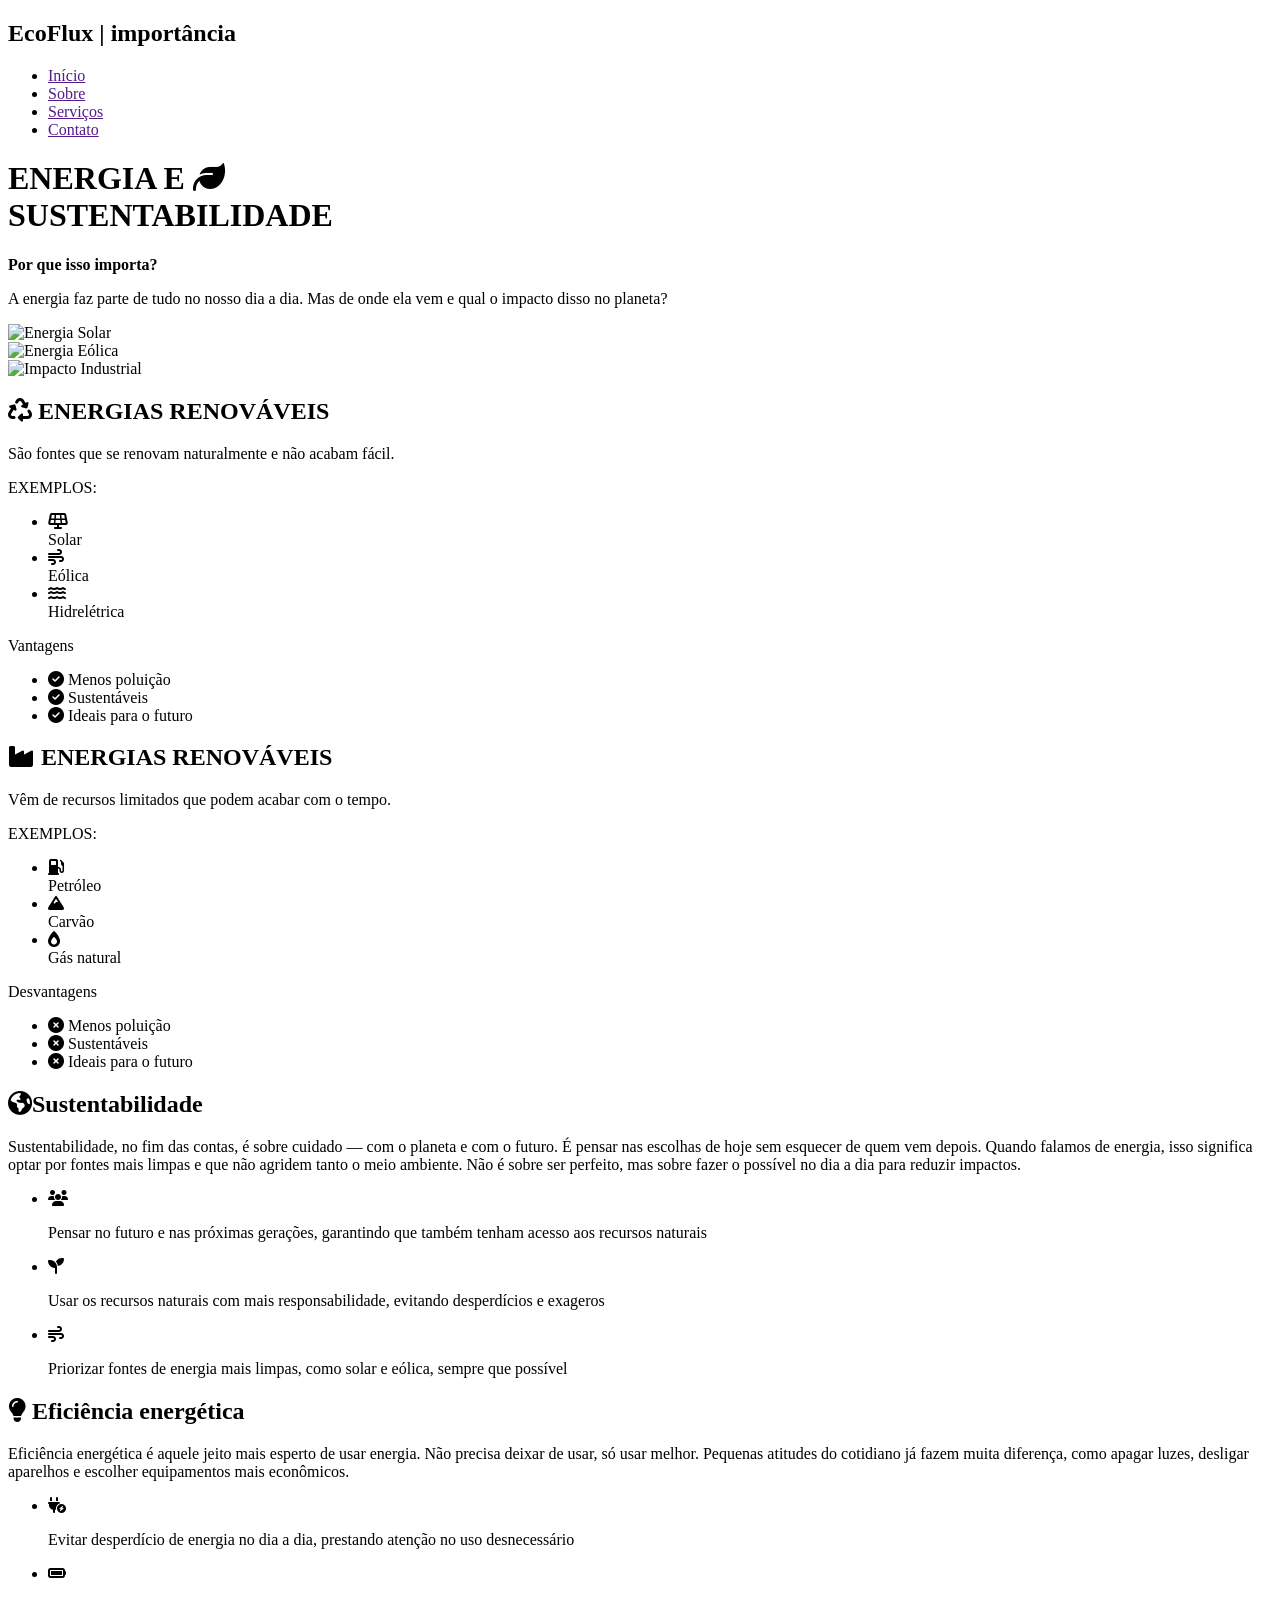
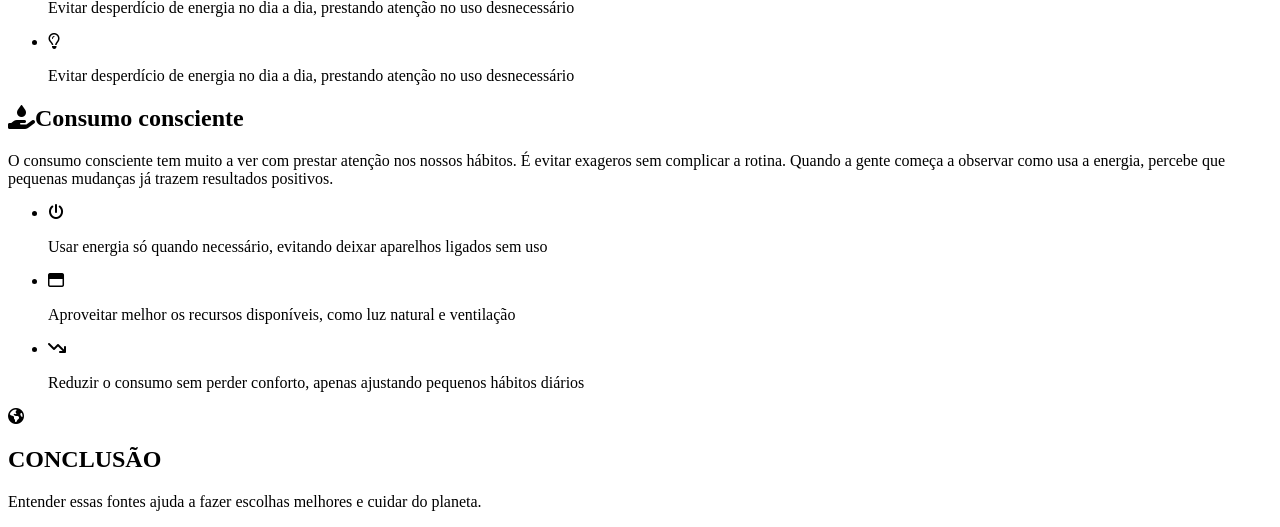
==== index/importancia.html @ ffa1adf5 "Add files via upload" ====
<!DOCTYPE html>
<html lang="en">

<head>
    <meta charset="UTF-8">
    <meta name="viewport" content="width=device-width, initial-scale=1.0">
    <link rel="stylesheet" href="importancia.css">
    <link rel="stylesheet" href="https://cdnjs.cloudflare.com/ajax/libs/font-awesome/6.5.0/css/all.min.css">
    <link rel="stylesheet" href="clip.css">
    <title>EcoFlux | importancia</title>
</head>

<body>
    <nav>
        <div class="box-logo">
            <h1>
                <strong>EcoFlux</strong>
                <span class="lado">| importância</span>
            </h1>
        </div>
        <ul class="menu">
            <li><a href="">Início</a></li>
            <li><a href="">Sobre</a></li>
            <li><a href="">Serviços</a></li>
            <li><a href="">Contato</a></li>
        </ul>
    </nav>

    <main>
        <header class="cabecalho">

            <div class="bloco-texto">
                <div class="conteudo-texto">
                    <h1>ENERGIA E <i class="fa-solid fa-leaf"></i><br>
                        SUSTENTABILIDADE</h1>
                    <div class="hr"></div>
                    <p class="title"><strong>Por que isso importa?</strong></p>
                    <p>A energia faz parte de tudo no nosso dia a dia. Mas de onde ela vem e qual o impacto disso no
                        planeta?</p>
                </div>
            </div>

            <div class="banner-sustentabilidade">

                <div class="bloco bloco-solar">
                    <img src="imgs/img1.jpeg" alt="Energia Solar">
                </div>

                <div class="bloco bloco-eolica">
                    <img src="imgs/img2.jpeg" alt="Energia Eólica">
                </div>

                <div class="bloco bloco-industria">
                    <img src="imgs/img3.jpeg" alt="Impacto Industrial">
                </div>

            </div>


        </header>

        <section class="energias">

            <div class="energiaR">
                <header class="tituloRe">
                    <h2><i class="fa-solid fa-recycle"></i> ENERGIAS RENOVÁVEIS</h2>
                    <p>São fontes que se renovam naturalmente e não acabam fácil.</p>
                </header>

                <div class="box-lista">
                    <p class="exR">EXEMPLOS:</p>
                    <ul class="lista-exemplos">
                        <li>
                            <div class="icone-circulo"><i class="fa-solid fa-solar-panel"></i></div>
                            <span>Solar</span>
                        </li>
                        <li>
                            <div class="icone-circulo"><i class="fa-solid fa-wind"></i></div>
                            <span>Eólica</span>
                        </li>
                        <li>
                            <div class="icone-circulo"><i class="fa-solid fa-water"></i></div>
                            <span>Hidrelétrica</span>
                        </li>
                    </ul>
                </div>

                <div class="linhaR"></div>

                <p class="tituloR">Vantagens</p>


                <ul class="lista-vantagens">
                    <li><i class="fa-solid fa-circle-check"></i> Menos poluição</li>
                    <li><i class="fa-solid fa-circle-check"></i> Sustentáveis</li>
                    <li><i class="fa-solid fa-circle-check"></i> Ideais para o futuro</li>
                </ul>
            </div>


            <div class="energiaNR">
                <header class="tituloNRe">
                    <h2><i class="fa-solid fa-industry"></i> ENERGIAS RENOVÁVEIS</h2>
                    <p>Vêm de recursos limitados que podem acabar com o tempo.</p>
                </header>

                <div class="box-lista">
                    <p class="exNR">EXEMPLOS:</p>
                    <ul class="lista-exemplos">
                        <li>
                            <div class="icone-circuloNR"><i class="fa-solid fa-gas-pump"></i></div>
                            <span>Petróleo</span>
                        </li>
                        <li>
                            <div class="icone-circuloNR"><i class="fa-solid fa-mountain"></i></div>
                            <span>Carvão</span>
                        </li>
                        <li>
                            <div class="icone-circuloNR carvao"><i class="fa-solid fa-fire-flame-simple"></i></div>
                            <span>Gás natural</span>
                        </li>
                    </ul>
                </div>

                <div class="linhaNR"></div>

                <p class="tituloNR">Desvantagens</p>


                <ul class="lista-desvantagens">
                    <li><i class="fa-solid fa-circle-xmark"></i> Menos poluição</li>
                    <li><i class="fa-solid fa-circle-xmark"></i> Sustentáveis</li>
                    <li><i class="fa-solid fa-circle-xmark"></i> Ideais para o futuro</li>
                </ul>
            </div>
        </section>

        <section class="infos">
            <div class="info-card sustentabilidade">
                <header class="headerINFO">
                    <h1 class="titleINFO">
                        <i class="fa-solid fa-earth-americas"></i>Sustentabilidade
                    </h1>

                    <p class="text">
                        Sustentabilidade, no fim das contas, é sobre cuidado — com o planeta e com o futuro. É pensar
                        nas escolhas de hoje sem esquecer de quem vem depois. Quando falamos de energia, isso significa
                        optar por fontes mais limpas e que não agridem tanto o meio ambiente. Não é sobre ser perfeito,
                        mas sobre fazer o possível no dia a dia para reduzir impactos.
                    </p>
                </header>

                <ul class="listINFO">
                    <li class="itemINFO">
                        <div class="icone-circuloINFO">
                            <i class="fa-solid fa-users" id="s1"></i>
                        </div>
                        <p class="info">Pensar no futuro e nas próximas gerações, garantindo que também tenham acesso
                            aos recursos naturais</p>
                    </li>
                    <li class="itemINFO">
                        <div class="icone-circuloINFO s2">
                            <i class="fa-solid fa-seedling"></i>
                        </div>
                        <p class="info">Usar os recursos naturais com mais responsabilidade, evitando desperdícios e
                            exageros</p>
                    </li>
                    <li class="itemINFO">
                        <div class="icone-circuloINFO s3">
                            <i class="fa-solid fa-wind"></i>
                        </div>
                        <p class="info">Priorizar fontes de energia mais limpas, como solar e eólica, sempre que
                            possível</p>
                    </li>
                </ul>

            </div>

            <div class="info-card eficiência">
                <header class="headerINFO">
                    <h1 class="titleINFO">
                        <i class="fa-solid fa-lightbulb"></i> Eficiência energética
                    </h1>

                    <p class="text">
                        Eficiência energética é aquele jeito mais esperto de usar energia. Não precisa deixar de usar,
                        só usar melhor. Pequenas atitudes do cotidiano já fazem muita diferença, como apagar luzes,
                        desligar aparelhos e escolher equipamentos mais econômicos.
                    </p>
                </header>

                <ul class="listINFO">
                    <li class="itemINFO">
                        <div class="icone-circuloINFO">
                            <i class="fa-solid fa-plug-circle-bolt" id="e1"></i>
                        </div>
                        <p class="info">Evitar desperdício de energia no dia a dia, prestando atenção no uso
                            desnecessário</p>
                    </li>
                    <li class="itemINFO">
                        <div class="icone-circuloINFO">
                            <i class="fa-solid fa-battery-full" id="e2"></i>
                        </div>
                        <p class="info">Evitar desperdício de energia no dia a dia, prestando atenção no uso
                            desnecessário</p>
                    </li>
                    <li class="itemINFO">
                        <div class="icone-circuloINFO">
                            <i class="fa-regular fa-lightbulb" id="e3"></i>
                        </div>
                        <p class="info">Evitar desperdício de energia no dia a dia, prestando atenção no uso
                            desnecessário</p>
                    </li>
                </ul>

            </div>

            <div class="info-card consumo">
                <header class="headerINFO">
                    <h1 class="titleINFO">
                        <i class="fa-solid fa-hand-holding-droplet"></i>Consumo consciente
                    </h1>

                    <p class="text">
                        O consumo consciente tem muito a ver com prestar atenção nos nossos hábitos. É evitar exageros
                        sem complicar a rotina. Quando a gente começa a observar como usa a energia, percebe que
                        pequenas mudanças já trazem resultados positivos.
                    </p>
                </header>

                <ul class="listINFO">
                    <li class="itemINFO">
                        <div class="icone-circuloINFO">
                            <i class="fa-solid fa-power-off"></i>
                        </div>
                        <p class="info">Usar energia só quando necessário, evitando deixar aparelhos ligados sem uso</p>
                    </li>
                    <li class="itemINFO">
                        <div class="icone-circuloINFO">
                            <i class="fa-regular fa-window-maximize"></i>
                        </div>
                        <p class="info">Aproveitar melhor os recursos disponíveis, como luz natural e ventilação</p>
                    </li>
                    <li class="itemINFO">
                        <div class="icone-circuloINFO">
                            <i class="fa-solid fa-arrow-trend-down" id="c3"></i>
                        </div>
                        <p class="info">Reduzir o consumo sem perder conforto, apenas ajustando pequenos hábitos diários
                        </p>
                    </li>
                </ul>

            </div>
        </section>

        <footer class="site-footer">

            <div class="conclusao-bloco-icone">
                <i class="fa-solid fa-earth-americas"></i>
            </div>

            <div class="conclusao-conteudo">
                <h2>CONCLUSÃO</h2>
                <p>Entender essas fontes ajuda a fazer escolhas melhores e cuidar do planeta.</p>
            </div>

        </footer>
    </main>



</body>

</html>
</body>

</html>
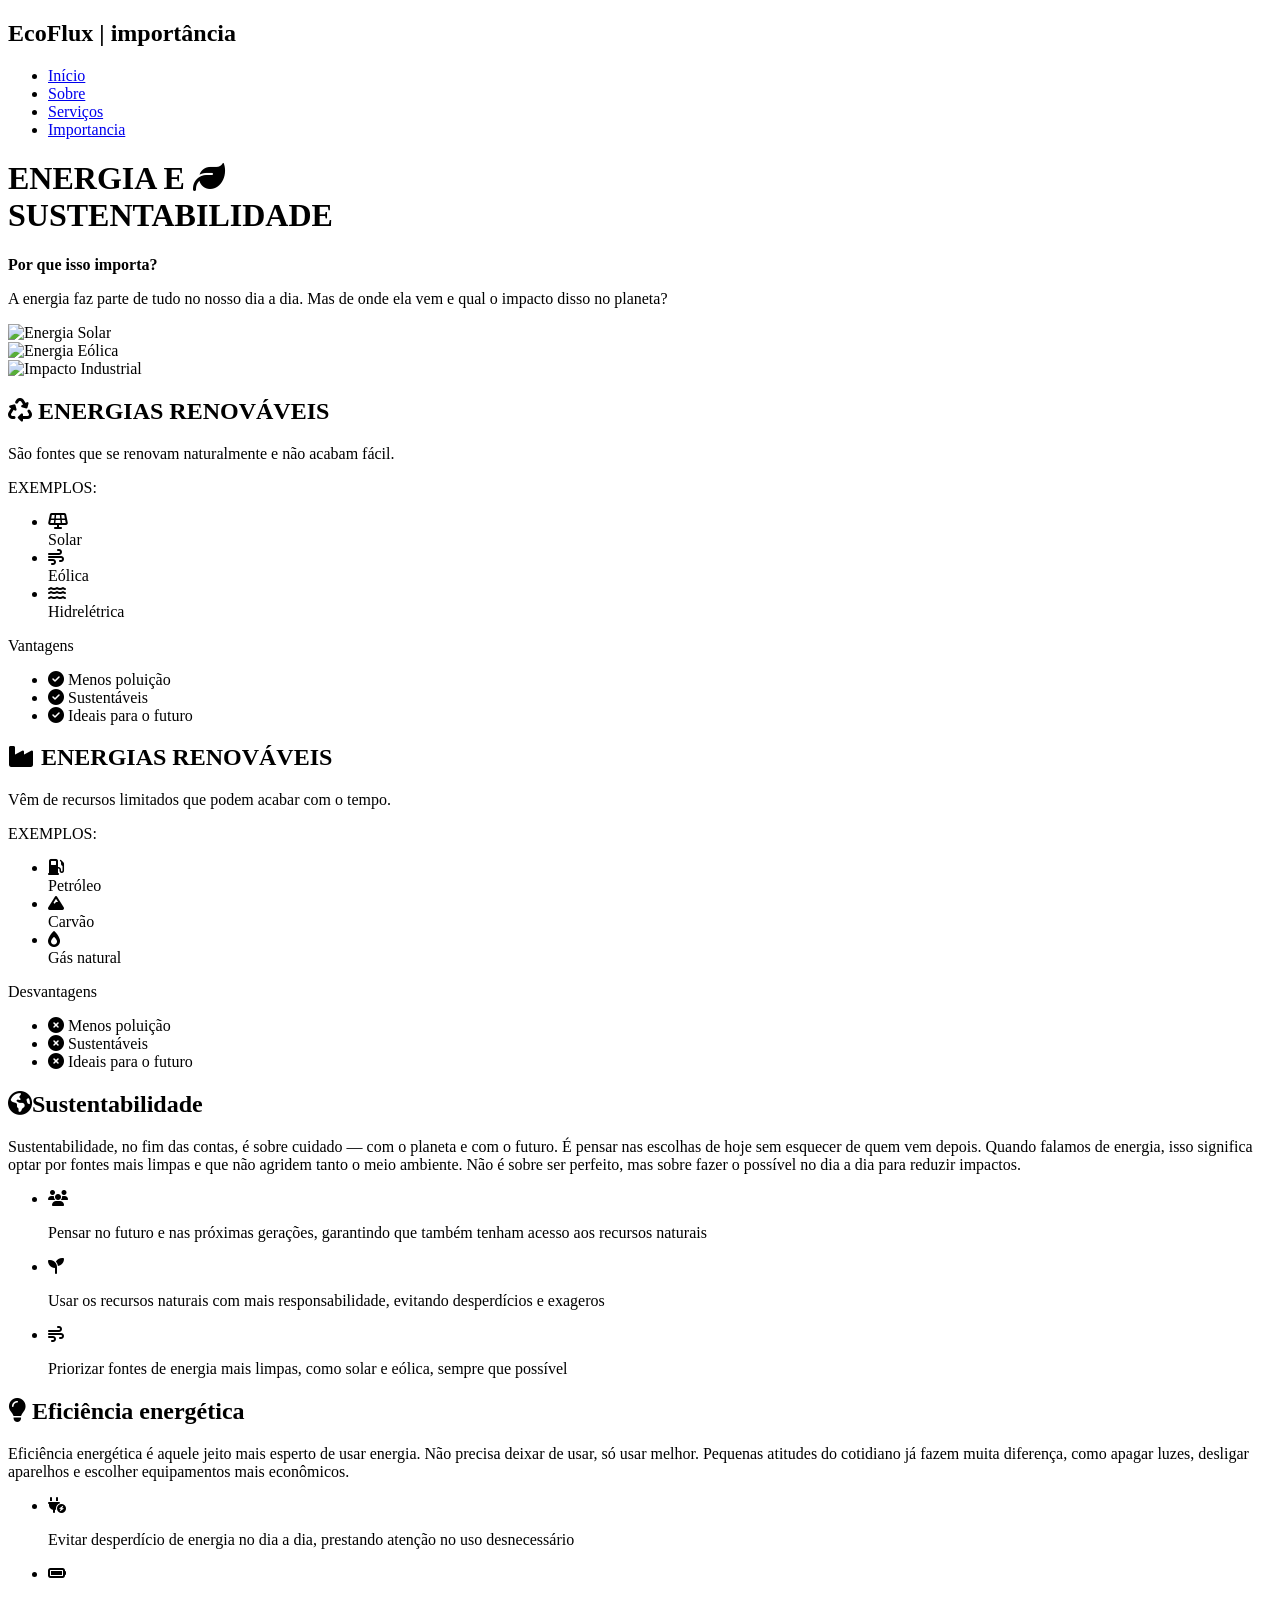
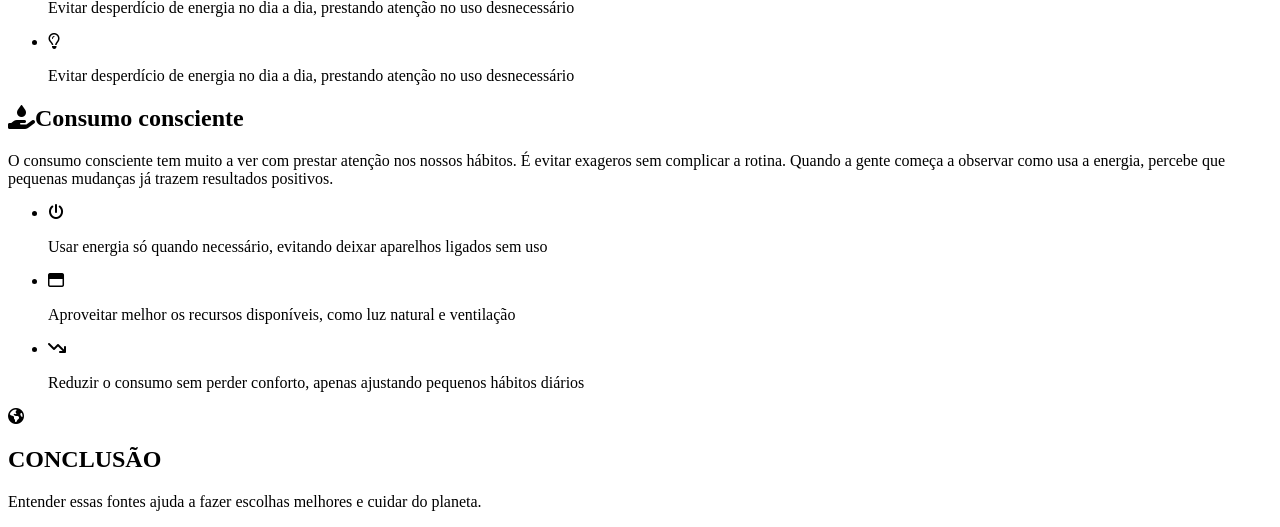
==== commit 3924173c: "Update importancia.html" ====
--- a/index/importancia.html
+++ b/index/importancia.html
@@ -4,9 +4,9 @@
 <head>
     <meta charset="UTF-8">
     <meta name="viewport" content="width=device-width, initial-scale=1.0">
-    <link rel="stylesheet" href="importancia.css">
+    <link rel="stylesheet" href="css/importancia.css">
     <link rel="stylesheet" href="https://cdnjs.cloudflare.com/ajax/libs/font-awesome/6.5.0/css/all.min.css">
-    <link rel="stylesheet" href="clip.css">
+    <link rel="stylesheet" href="css/clip.css">
     <title>EcoFlux | importancia</title>
 </head>
 
@@ -19,10 +19,10 @@
             </h1>
         </div>
         <ul class="menu">
-            <li><a href="">Início</a></li>
-            <li><a href="">Sobre</a></li>
-            <li><a href="">Serviços</a></li>
-            <li><a href="">Contato</a></li>
+            <li><a href="index.html">Início</a></li>
+            <li><a href="nos.html">Sobre</a></li>
+            <li><a href="servico.html">Serviços</a></li>
+            <li><a href="#">Importancia</a></li>
         </ul>
     </nav>
 
@@ -43,15 +43,15 @@
             <div class="banner-sustentabilidade">
 
                 <div class="bloco bloco-solar">
-                    <img src="imgs/img1.jpeg" alt="Energia Solar">
+                    <img src="css/img/imgsInpotancia/img1.jpeg" alt="Energia Solar">
                 </div>
 
                 <div class="bloco bloco-eolica">
-                    <img src="imgs/img2.jpeg" alt="Energia Eólica">
+                    <img src="css/img/imgsInpotancia/img2.jpeg" alt="Energia Eólica">
                 </div>
 
                 <div class="bloco bloco-industria">
-                    <img src="imgs/img3.jpeg" alt="Impacto Industrial">
+                    <img src="css/img/imgsInpotancia/img3.jpeg" alt="Impacto Industrial">
                 </div>
 
             </div>
@@ -274,4 +274,4 @@
 </html>
 </body>
 
-</html>+</html>
